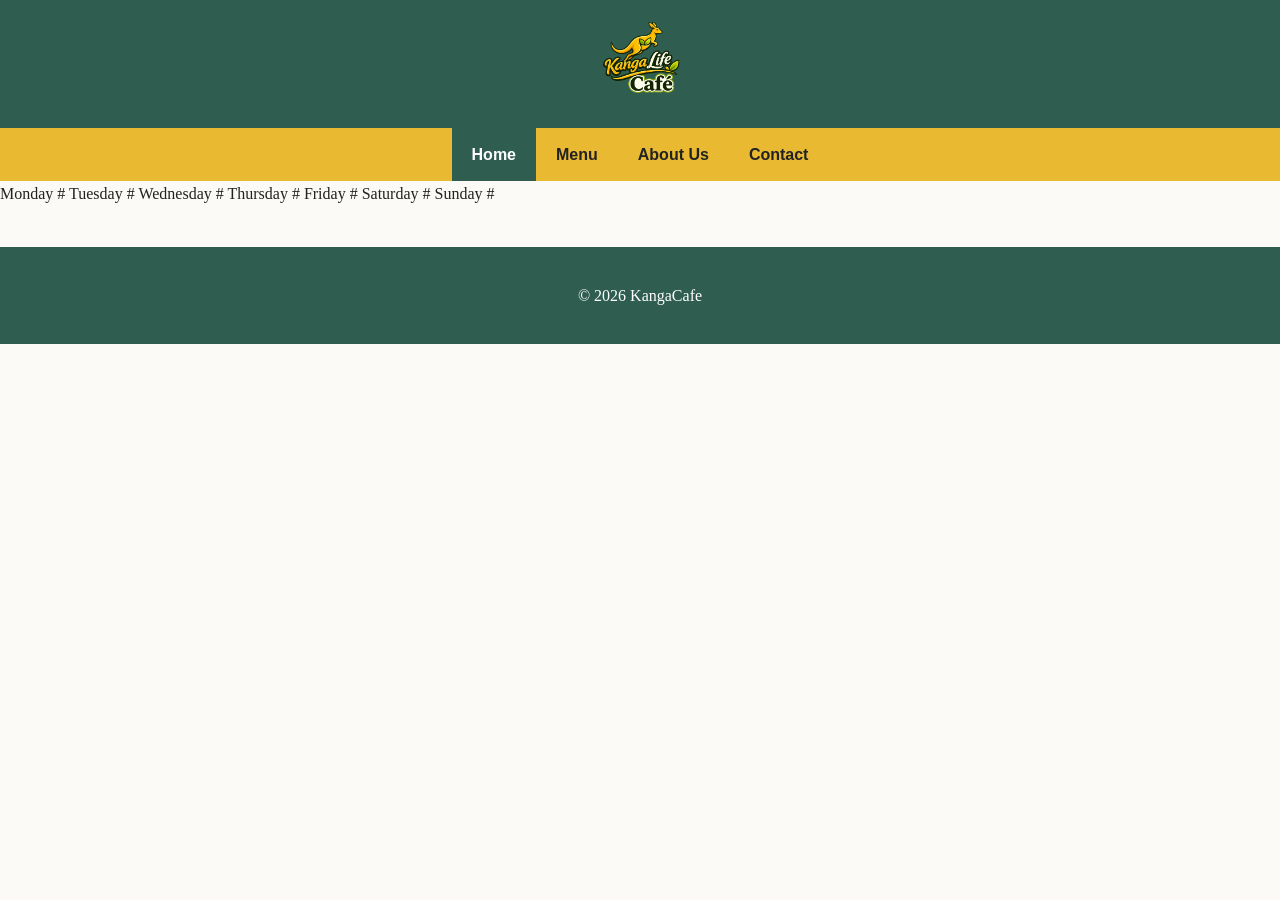
==== index.html @ c1ac51c6 "modified:   index.html fixed logo styling built opening times table - values still to be entered" ====
<!DOCTYPE html>
<!-- KangaCafe starter template.
     Copy this file to create menu.html, about.html and contact.html. -->
<html lang="en">
<head>
  <meta charset="UTF-8">
  <meta name="viewport" content="width=device-width, initial-scale=1.0">

  <!-- Change the title on each page -->
  <title>Home | KangaCafe</title>

  <!-- Links to the shared stylesheet. Keep this on every page. -->
  <link rel="stylesheet" href="style.css">
</head>

<body>

  <!-- Header: insert the logo here and link it to the Home page.
       Keep on every page. -->
  <header>
    	<a href="index.html" class="logo">
				<img src="images/kanga-cafe-logo.png" alt="Kanga Cafe Logo" class="logo">
			</a>
	</header>

  <!-- Navigation: replace each # with the correct page link.
       Move class="active" to the link for the current page. -->
  <nav>
    <ul>
      <li><a href="index.html" class="active">Home</a></li>
      <li><a href="menu.html">Menu</a></li>
      <li><a href="about.html">About Us</a></li>
      <li><a href="contact.html">Contact</a></li>
		</ul>
  </nav>
 
		<section>
			  
			<!-- Table of Opening Times 
			 Times still to be inserted in # position -->
			<tr>
					<th>Monday</th>
					<th>#</th>
				</tr>

				<tr>
					<th>Tuesday</th>
					<th>#</tr>

				<tr>
					<th>Wednesday</th>
					<th>#</th>
				</tr>
			
				<tr>
					<th>Thursday</th>
					<th>#</th>
				</tr>

				<tr>
					<th>Friday</th>
					<th>#</th>
				</tr>

				<tr>
					<th>Saturday</th>
					<th>#</th>
				</tr>

				<tr>
					<th>Sunday</th>
					<th>#</th>
				</tr>
			</table>

 	 </section>

  </main>

  <!-- Footer: add the footer text from the client's email. Keep on every page. -->
  <footer>
    <p>&copy; 2026 KangaCafe</p>
  </footer>

</body>
</html>
---- style.css ----
/* =========================================================
   KangaCafe - Stylesheet
   =========================================================
   This one file styles EVERY page of the website.
   Each HTML page links to it in the <head> with:

     <link rel="stylesheet" href="style.css">

   Change a style here and it changes on all pages.
   Keep this file in the same folder as your HTML files.
   ========================================================= */

/* =====================================================
   COLOURS - change them here and the whole site updates
   ===================================================== */
:root {
  --main-colour: #2f5d50;    /* eucalyptus green - header, footer */
  --accent-colour: #e8b931;  /* wattle yellow - navigation bar */
  --background: #fbfaf6;     /* page background */
  --text-colour: #222222;    /* normal text */
  --light-text: #ffffff;     /* text on green areas */
}

/* =====================================================
   BASIC PAGE SETUP
   ===================================================== */
* {
  box-sizing: border-box;
}

body {
  margin: 0;
  font-family: Georgia, "Times New Roman", serif;
  background-color: var(--background);
  color: var(--text-colour);
  line-height: 1.6;
}

h1, h2, h3 {
  font-family: Arial, Helvetica, sans-serif;
  line-height: 1.2;
}

img {
  max-width: 100%;
}

/* =====================================================
   HEADER - logo and cafe name
   ===================================================== */
header {
  background-color: var(--main-colour);
  padding: 15px 20px;
  text-align: center;
}

/* The logo is a link back to the Home page */
.logo {
  display: inline-flex;
  align-items: center;
  gap: 12px;
  color: var(--light-text);
  text-decoration: none;
}

.logo img {
  height: 90px;
  width: auto;
}

.logo span {
  font-family: Arial, Helvetica, sans-serif;
  font-size: 2.2rem;
  font-weight: bold;
}

/* =====================================================
   NAVIGATION BAR
   ===================================================== */
nav {
  background-color: var(--accent-colour);
}

nav ul {
  list-style: none;
  margin: 0;
  padding: 0;
  display: flex;
  justify-content: center;
  flex-wrap: wrap;
}

nav a {
  display: block;
  padding: 14px 20px;
  color: var(--text-colour);
  text-decoration: none;
  font-family: Arial, Helvetica, sans-serif;
  font-weight: bold;
}

/* Highlight when the mouse is over a link */
nav a:hover,
nav a:focus {
  background-color: var(--main-colour);
  color: var(--light-text);
}

/* Highlight the page you are currently on */
nav a.active {
  background-color: var(--main-colour);
  color: var(--light-text);
}

/* =====================================================
   MAIN CONTENT AREA
   ===================================================== */
main {
  max-width: 1000px;
  margin: 0 auto;
  padding: 20px;
  min-height: 60vh;
}

section {
  margin-bottom: 40px;
}

/* =====================================================
   ADD YOUR OWN STYLES BELOW
   e.g. for tables, menu items, staff profiles and forms
   ===================================================== */



/* =====================================================
   FOOTER
   ===================================================== */
footer {
  background-color: var(--main-colour);
  color: var(--light-text);
  text-align: center;
  padding: 20px;
}
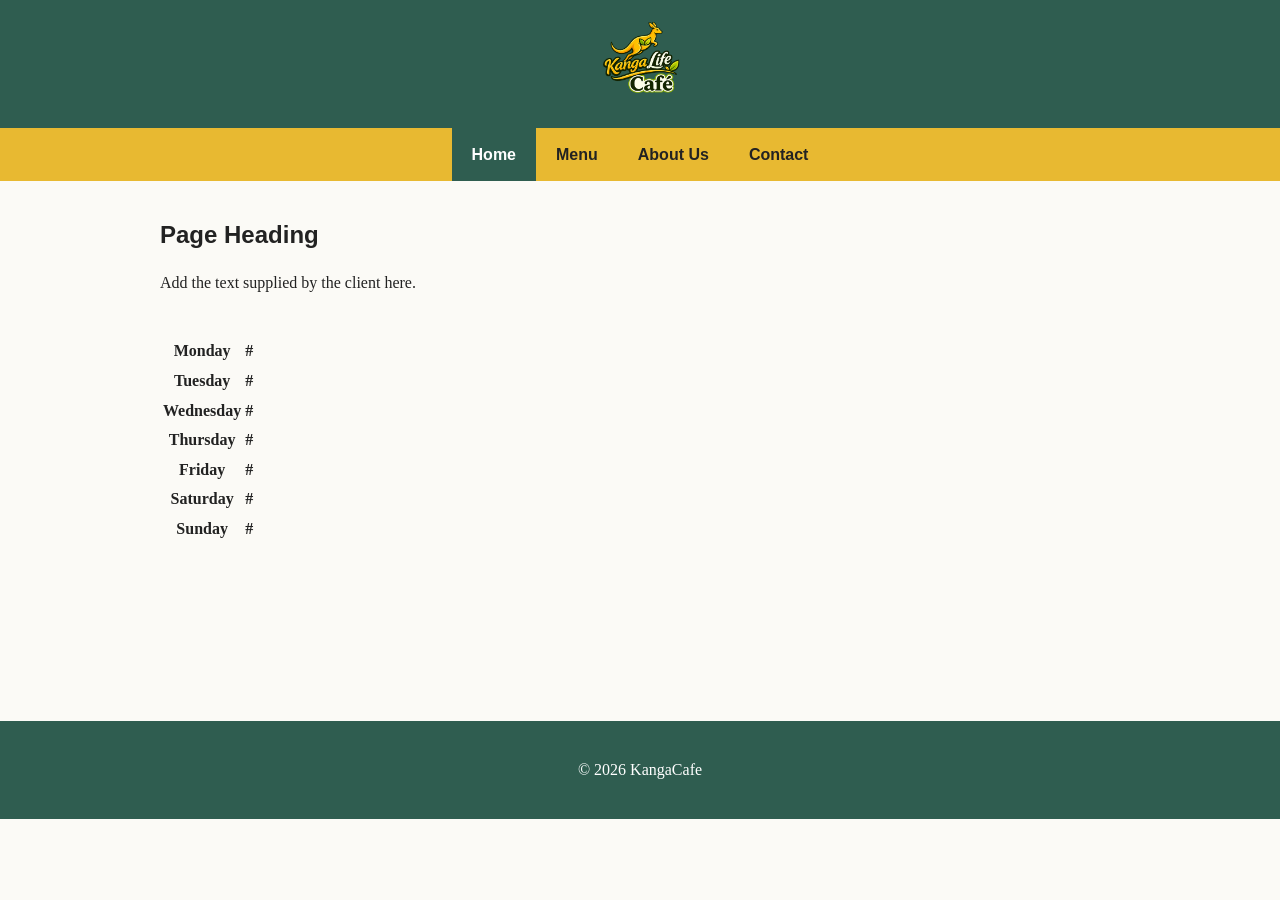
==== commit 1a648420: "modified:   index.html" ====
--- a/index.html
+++ b/index.html
@@ -33,19 +33,29 @@
       <li><a href="contact.html">Contact</a></li>
 		</ul>
   </nav>
+		
+	<main>
+
+		<section>
+			<h1>Page Heading</h1>
+			<p>Add the text supplied by the client here.</p>
+ 	  </section>
  
 		<section>
-			  
+				
 			<!-- Table of Opening Times 
-			 Times still to be inserted in # position -->
-			<tr>
+				Times still to be inserted in # position -->
+
+			<table>
+				<tr>
 					<th>Monday</th>
 					<th>#</th>
 				</tr>
 
 				<tr>
 					<th>Tuesday</th>
-					<th>#</tr>
+					<th>#</th>
+				</tr>
 
 				<tr>
 					<th>Wednesday</th>
@@ -73,7 +83,7 @@
 				</tr>
 			</table>
 
- 	 </section>
+		</section>
 
   </main>
 
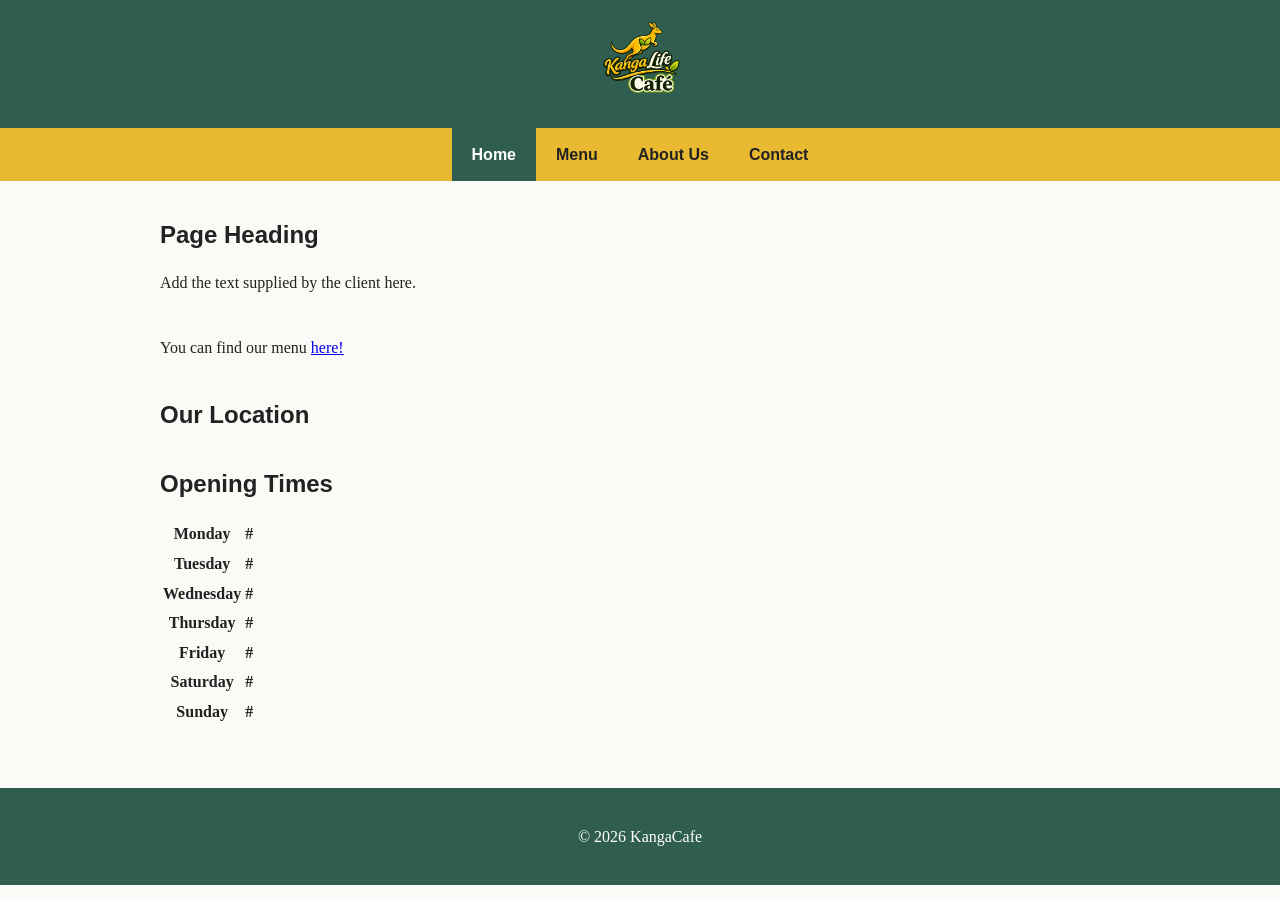
==== commit 0c7efacd: "modified:   index.html Added menu hyperlink Added <section> for cafe location" ====
--- a/index.html
+++ b/index.html
@@ -35,13 +35,24 @@
   </nav>
 		
 	<main>
-
+		
 		<section>
 			<h1>Page Heading</h1>
 			<p>Add the text supplied by the client here.</p>
- 	  </section>
- 
+ 	    </section>
+
+	    <section>
+			<p>You can find our menu <a href="menu.html">here!</a>
+		</section>
+
 		<section>
+			<h2>Our Location</h2>
+			<!--insert a google maps here?? -->
+		</section>
+
+
+		<section>
+			<h2>Opening Times</h2>
 				
 			<!-- Table of Opening Times 
 				Times still to be inserted in # position -->
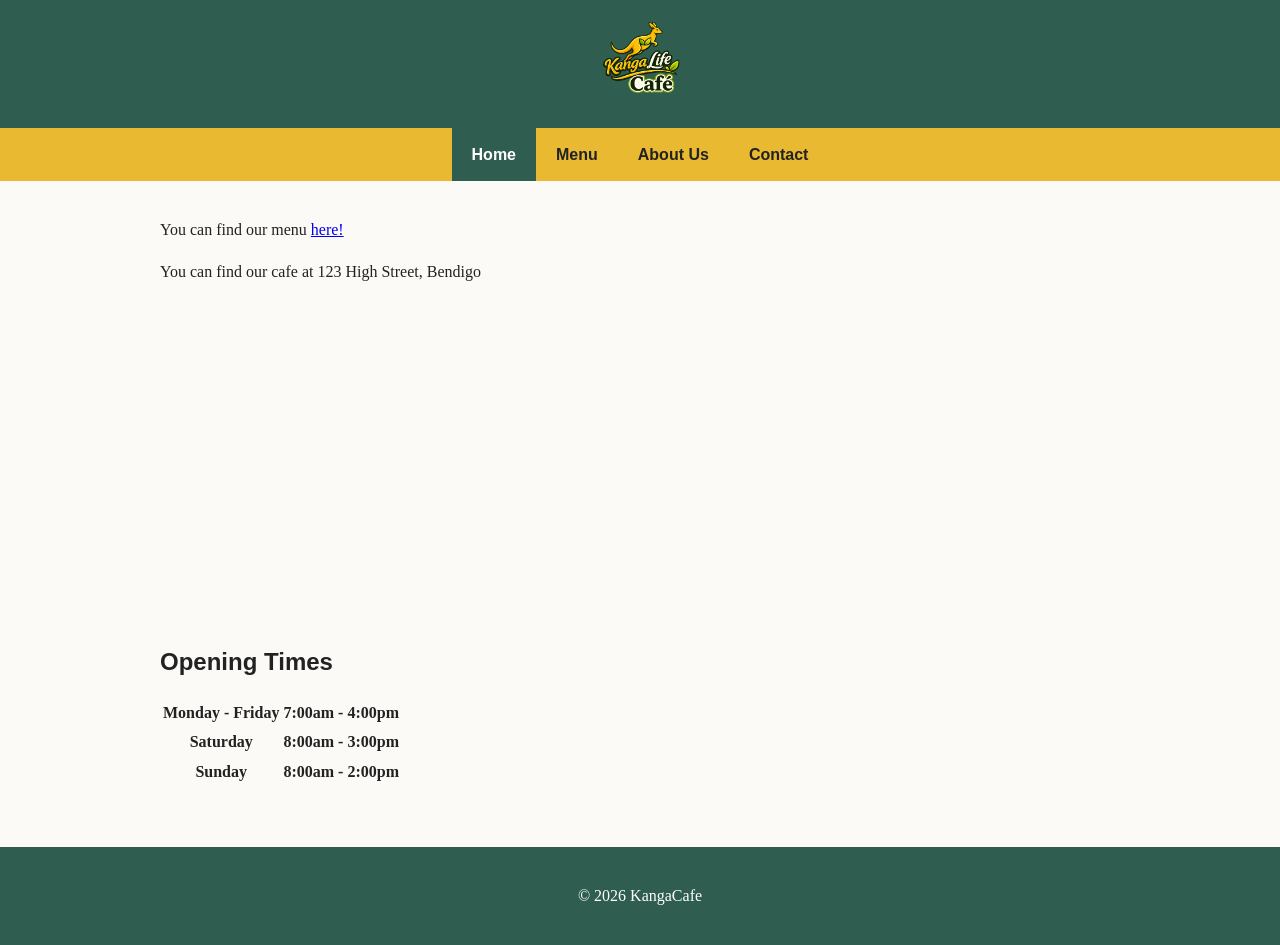
==== commit 3a5afb95: "Added correct opening times and location to index.html" ====
--- a/index.html
+++ b/index.html
@@ -37,17 +37,11 @@
 	<main>
 		
 		<section>
-			<h1>Page Heading</h1>
-			<p>Add the text supplied by the client here.</p>
- 	    </section>
+			<p>You can find our menu <a href="menu.html">here!</a></p>
 
-	    <section>
-			<p>You can find our menu <a href="menu.html">here!</a>
-		</section>
-
-		<section>
-			<h2>Our Location</h2>
-			<!--insert a google maps here?? -->
+			<p>You can find our cafe at 123 High Street, Bendigo</p>
+				<!--google maps API-->
+				<iframe src="https://www.google.com/maps/embed?pb=!1m18!1m12!1m3!1d3196.3681867427745!2d144.27024487589674!3d-36.7617338746496!2m3!1f0!2f0!3f0!3m2!1i1024!2i768!4f13.1!3m3!1m2!1s0x6ad759f0528f53ab%3A0x6cae6c07fd5bcd6e!2s123%20High%20St%2C%20Bendigo%20VIC%203550!5e0!3m2!1sen!2sau!4v1795736362162!5m2!1sen!2sau" width="400" height="300" style="border:0;" allowfullscreen="" loading="lazy" referrerpolicy="strict-origin-when-cross-origin"></iframe>
 		</section>
 
 
@@ -59,38 +53,18 @@
 
 			<table>
 				<tr>
-					<th>Monday</th>
-					<th>#</th>
-				</tr>
-
-				<tr>
-					<th>Tuesday</th>
-					<th>#</th>
-				</tr>
-
-				<tr>
-					<th>Wednesday</th>
-					<th>#</th>
-				</tr>
-			
-				<tr>
-					<th>Thursday</th>
-					<th>#</th>
-				</tr>
-
-				<tr>
-					<th>Friday</th>
-					<th>#</th>
+					<th>Monday - Friday</th>
+					<th>7:00am - 4:00pm</th>
 				</tr>
 
 				<tr>
 					<th>Saturday</th>
-					<th>#</th>
+					<th>8:00am - 3:00pm</th>
 				</tr>
 
 				<tr>
 					<th>Sunday</th>
-					<th>#</th>
+					<th>8:00am - 2:00pm</th>
 				</tr>
 			</table>
 
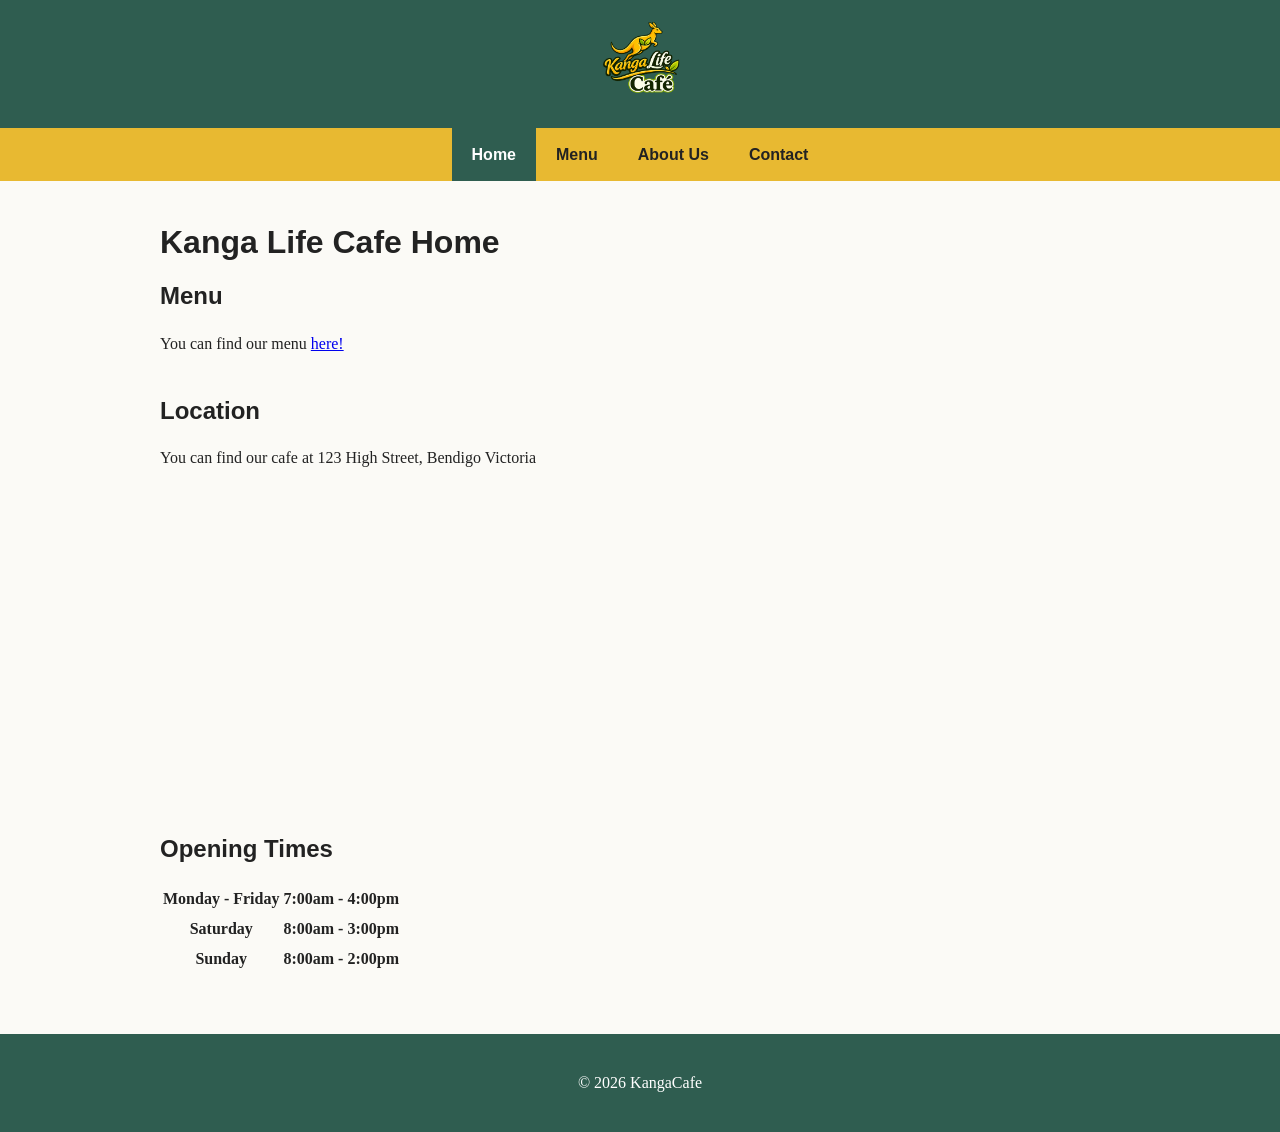
==== commit fd68364d: "Modified index.html formatting Developed menu item template on menu.html, added .menu-item styles to" ====
--- a/index.html
+++ b/index.html
@@ -2,52 +2,60 @@
 <!-- KangaCafe starter template.
      Copy this file to create menu.html, about.html and contact.html. -->
 <html lang="en">
+
 <head>
-  <meta charset="UTF-8">
-  <meta name="viewport" content="width=device-width, initial-scale=1.0">
+	<meta charset="UTF-8">
+	<meta name="viewport" content="width=device-width, initial-scale=1.0">
 
-  <!-- Change the title on each page -->
-  <title>Home | KangaCafe</title>
+	<!-- Change the title on each page -->
+	<title>Home | KangaCafe</title>
 
-  <!-- Links to the shared stylesheet. Keep this on every page. -->
-  <link rel="stylesheet" href="style.css">
+	<!-- Links to the shared stylesheet. Keep this on every page. -->
+	<link rel="stylesheet" href="style.css">
 </head>
 
 <body>
 
-  <!-- Header: insert the logo here and link it to the Home page.
+	<!-- Header: insert the logo here and link it to the Home page.
        Keep on every page. -->
-  <header>
-    	<a href="index.html" class="logo">
-				<img src="images/kanga-cafe-logo.png" alt="Kanga Cafe Logo" class="logo">
-			</a>
+	<header>
+		<a href="index.html" class="logo">
+			<img src="images/kanga-cafe-logo.png" alt="Kanga Cafe Logo" class="logo">
+		</a>
 	</header>
 
-  <!-- Navigation: replace each # with the correct page link.
+	<!-- Navigation: replace each # with the correct page link.
        Move class="active" to the link for the current page. -->
-  <nav>
-    <ul>
-      <li><a href="index.html" class="active">Home</a></li>
-      <li><a href="menu.html">Menu</a></li>
-      <li><a href="about.html">About Us</a></li>
-      <li><a href="contact.html">Contact</a></li>
+	<nav>
+		<ul>
+			<li><a href="index.html" class="active">Home</a></li>
+			<li><a href="menu.html">Menu</a></li>
+			<li><a href="about.html">About Us</a></li>
+			<li><a href="contact.html">Contact</a></li>
 		</ul>
-  </nav>
-		
+	</nav>
+
 	<main>
-		
+		<h1>Kanga Life Cafe Home</h1>
 		<section>
+			<h2>Menu</h2>
 			<p>You can find our menu <a href="menu.html">here!</a></p>
+		</section>
 
-			<p>You can find our cafe at 123 High Street, Bendigo</p>
-				<!--google maps API-->
-				<iframe src="https://www.google.com/maps/embed?pb=!1m18!1m12!1m3!1d3196.3681867427745!2d144.27024487589674!3d-36.7617338746496!2m3!1f0!2f0!3f0!3m2!1i1024!2i768!4f13.1!3m3!1m2!1s0x6ad759f0528f53ab%3A0x6cae6c07fd5bcd6e!2s123%20High%20St%2C%20Bendigo%20VIC%203550!5e0!3m2!1sen!2sau!4v1795736362162!5m2!1sen!2sau" width="400" height="300" style="border:0;" allowfullscreen="" loading="lazy" referrerpolicy="strict-origin-when-cross-origin"></iframe>
+		<section>
+			<h2>Location</h2>
+			<p>You can find our cafe at 123 High Street, Bendigo Victoria</p>
+			<!--google maps API-->
+			<iframe
+				src="https://www.google.com/maps/embed?pb=!1m18!1m12!1m3!1d3196.3681867427745!2d144.27024487589674!3d-36.7617338746496!2m3!1f0!2f0!3f0!3m2!1i1024!2i768!4f13.1!3m3!1m2!1s0x6ad759f0528f53ab%3A0x6cae6c07fd5bcd6e!2s123%20High%20St%2C%20Bendigo%20VIC%203550!5e0!3m2!1sen!2sau!4v1795736362162!5m2!1sen!2sau"
+				width="400" height="300" style="border:0;" allowfullscreen="" loading="lazy"
+				referrerpolicy="strict-origin-when-cross-origin"></iframe>
 		</section>
 
 
 		<section>
 			<h2>Opening Times</h2>
-				
+
 			<!-- Table of Opening Times 
 				Times still to be inserted in # position -->
 
@@ -70,12 +78,13 @@
 
 		</section>
 
-  </main>
+	</main>
 
-  <!-- Footer: add the footer text from the client's email. Keep on every page. -->
-  <footer>
-    <p>&copy; 2026 KangaCafe</p>
-  </footer>
+	<!-- Footer: add the footer text from the client's email. Keep on every page. -->
+	<footer>
+		<p>&copy; 2026 KangaCafe</p>
+	</footer>
 
 </body>
-</html>
+
+</html>
--- a/style.css
+++ b/style.css
@@ -131,7 +131,22 @@
    e.g. for tables, menu items, staff profiles and forms
    ===================================================== */
 
+/*Formatting a card for each menu item*/
 
+.menu-item {
+  border: 1px black solid;
+  text-align:center;
+}
+
+.menu-item h2, h3 {
+  line-height: 1;
+  font-size-adjust: 80%;
+  padding-block: 0px;
+}
+
+.menu-item img {
+  max-width: 200px;
+}
 
 /* =====================================================
    FOOTER
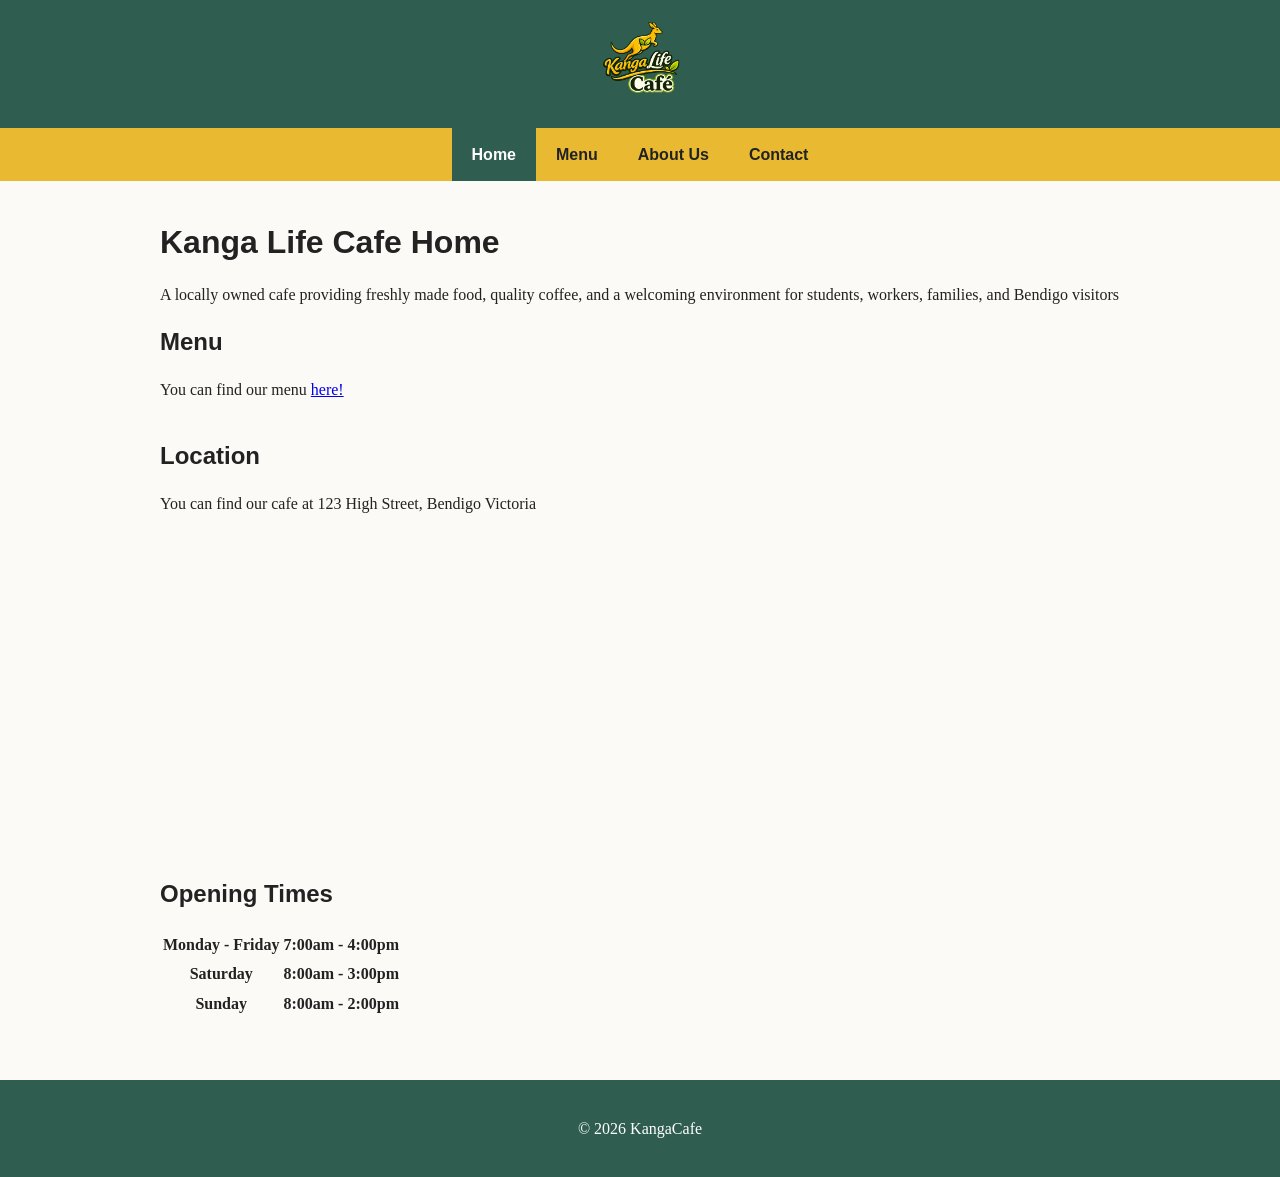
==== commit 7cd353fb: "index.html added general information and finalised opening times" ====
--- a/index.html
+++ b/index.html
@@ -37,6 +37,9 @@
 
 	<main>
 		<h1>Kanga Life Cafe Home</h1>
+
+		<section>
+			<p>A locally owned cafe providing freshly made food, quality coffee, and a welcoming environment for students, workers, families, and Bendigo visitors
 		<section>
 			<h2>Menu</h2>
 			<p>You can find our menu <a href="menu.html">here!</a></p>
@@ -55,9 +58,6 @@
 
 		<section>
 			<h2>Opening Times</h2>
-
-			<!-- Table of Opening Times 
-				Times still to be inserted in # position -->
 
 			<table>
 				<tr>
--- a/style.css
+++ b/style.css
@@ -136,6 +136,7 @@
 .menu-item {
   border: 1px black solid;
   text-align:center;
+  margin-block: 20px;
 }
 
 .menu-item h2, h3 {
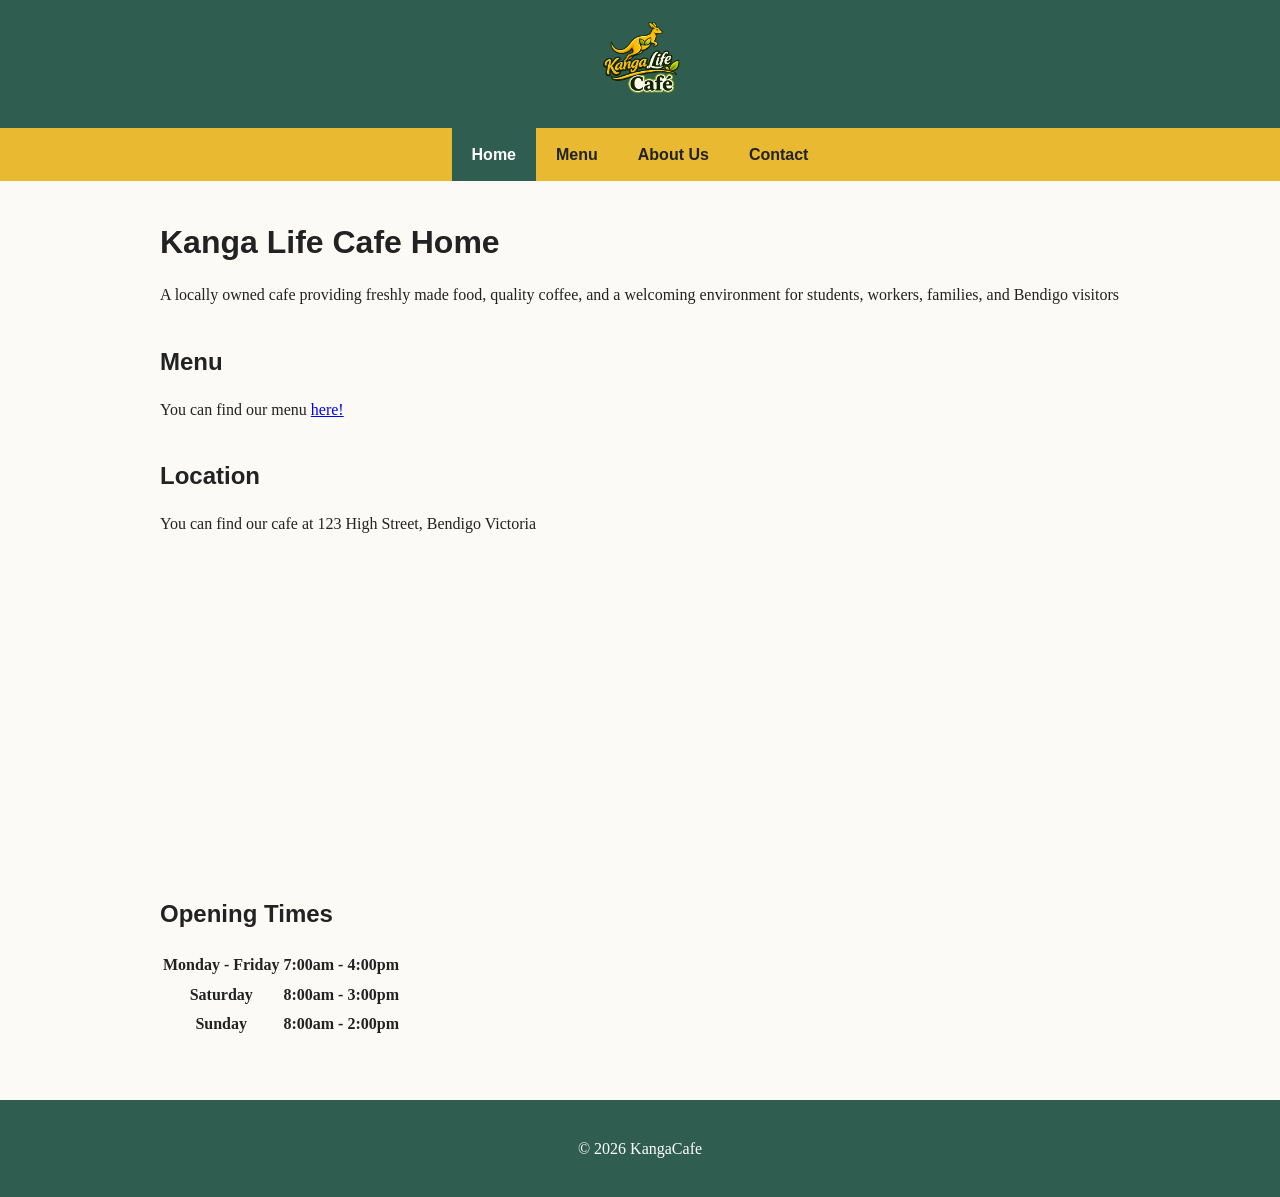
==== commit c5c7526d: "finished placeholder "contact us" form on contact.html included styling for forms on style.css modif" ====
--- a/index.html
+++ b/index.html
@@ -39,7 +39,10 @@
 		<h1>Kanga Life Cafe Home</h1>
 
 		<section>
-			<p>A locally owned cafe providing freshly made food, quality coffee, and a welcoming environment for students, workers, families, and Bendigo visitors
+			<p>A locally owned cafe providing freshly made food, quality coffee, and a welcoming environment for
+				students, workers, families, and Bendigo visitors
+		</section>
+
 		<section>
 			<h2>Menu</h2>
 			<p>You can find our menu <a href="menu.html">here!</a></p>
@@ -55,10 +58,8 @@
 				referrerpolicy="strict-origin-when-cross-origin"></iframe>
 		</section>
 
-
 		<section>
 			<h2>Opening Times</h2>
-
 			<table>
 				<tr>
 					<th>Monday - Friday</th>
@@ -75,7 +76,6 @@
 					<th>8:00am - 2:00pm</th>
 				</tr>
 			</table>
-
 		</section>
 
 	</main>
--- a/style.css
+++ b/style.css
@@ -131,24 +131,50 @@
    e.g. for tables, menu items, staff profiles and forms
    ===================================================== */
 
-/*Formatting a card for each menu item*/
+/*parent styles for menu.html and about.html cards*/
 
-.menu-item {
+.staff-cards {
+  display: flex;
+}
+
+.menu-cards {
+  display: flex;
+  flex-direction: column;
+  max-width: 35em;
+  align-content: center;
+  margin: auto;
+}
+
+/*Formatting a cards for each menu item*/
+
+.card {
   border: 1px black solid;
   text-align:center;
-  margin-block: 20px;
+  margin:5px;
+  flex: 1;
 }
 
-.menu-item h2, h3 {
+.card h2, h3, h4 {
+  font-family: Arial, Helvetica, sans-serif;
   line-height: 1;
   font-size-adjust: 80%;
   padding-block: 0px;
 }
 
-.menu-item img {
+.card img {
   max-width: 200px;
 }
 
+/*styles for the input form on the "contact us" page*/
+
+input, textarea {
+  width: 25em;
+  resize: none;
+}
+
+input[type="submit"] {
+  width: fit-content;
+}
 /* =====================================================
    FOOTER
    ===================================================== */
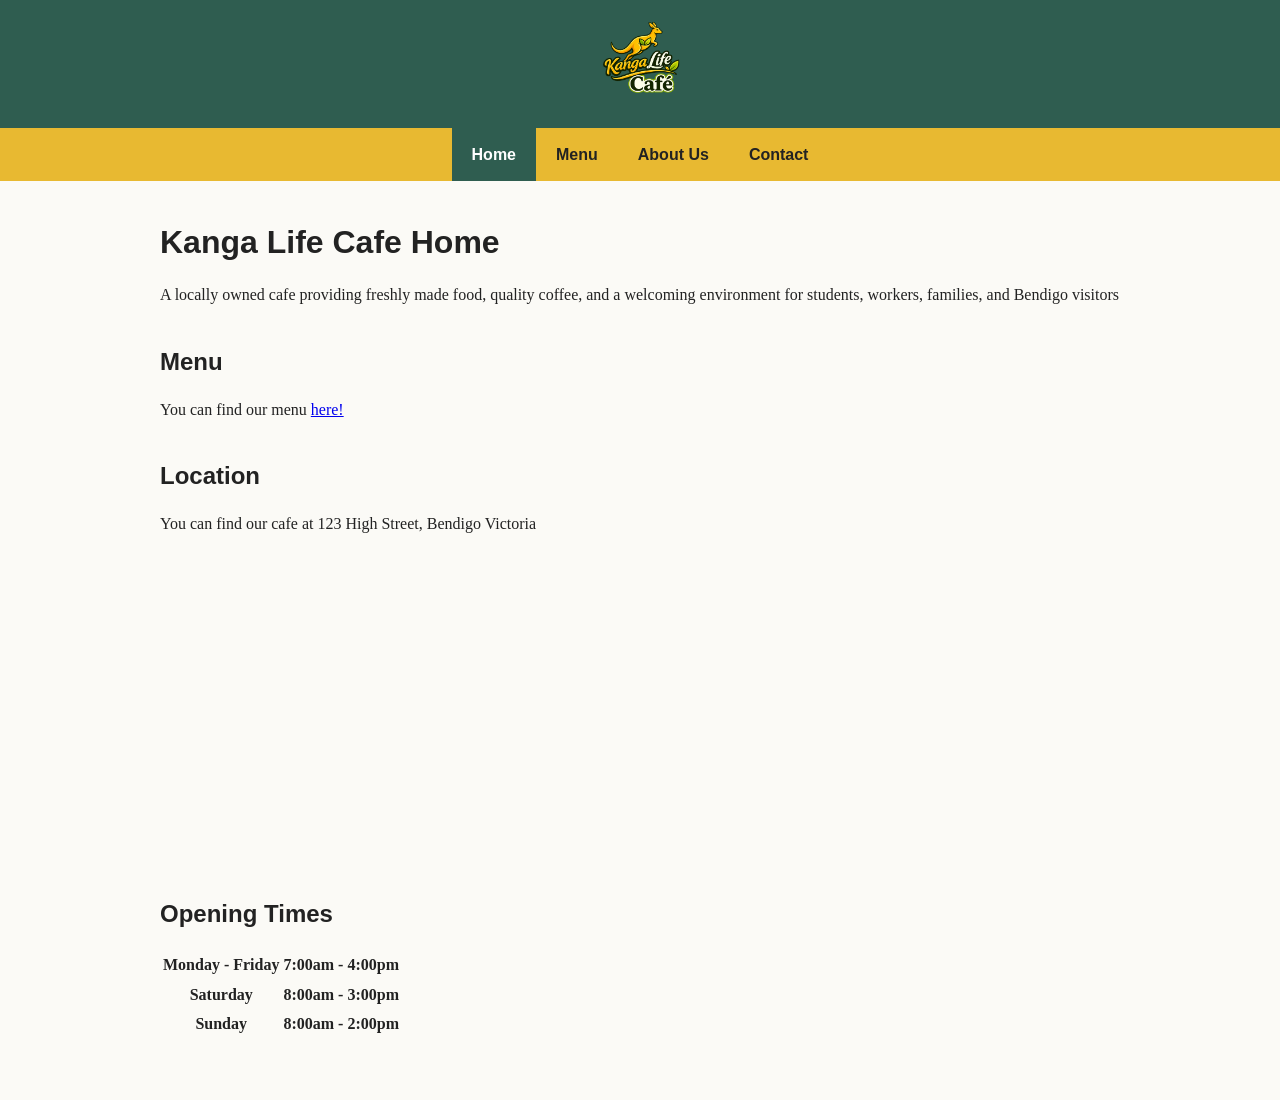
==== commit 12dd9516: "Removed template comments fixed comment typo in style.css" ====
--- a/index.html
+++ b/index.html
@@ -1,31 +1,23 @@
 <!DOCTYPE html>
-<!-- KangaCafe starter template.
-     Copy this file to create menu.html, about.html and contact.html. -->
 <html lang="en">
 
 <head>
 	<meta charset="UTF-8">
 	<meta name="viewport" content="width=device-width, initial-scale=1.0">
 
-	<!-- Change the title on each page -->
 	<title>Home | KangaCafe</title>
 
-	<!-- Links to the shared stylesheet. Keep this on every page. -->
 	<link rel="stylesheet" href="style.css">
 </head>
 
 <body>
 
-	<!-- Header: insert the logo here and link it to the Home page.
-       Keep on every page. -->
 	<header>
 		<a href="index.html" class="logo">
 			<img src="images/kanga-cafe-logo.png" alt="Kanga Cafe Logo" class="logo">
 		</a>
 	</header>
 
-	<!-- Navigation: replace each # with the correct page link.
-       Move class="active" to the link for the current page. -->
 	<nav>
 		<ul>
 			<li><a href="index.html" class="active">Home</a></li>
@@ -80,9 +72,6 @@
 
 	</main>
 
-	<!-- Footer: add the footer text from the client's email. Keep on every page. -->
-	<footer>
-		<p>&copy; 2026 KangaCafe</p>
 	</footer>
 
 </body>
--- a/style.css
+++ b/style.css
@@ -1,18 +1,3 @@
-/* =========================================================
-   KangaCafe - Stylesheet
-   =========================================================
-   This one file styles EVERY page of the website.
-   Each HTML page links to it in the <head> with:
-
-     <link rel="stylesheet" href="style.css">
-
-   Change a style here and it changes on all pages.
-   Keep this file in the same folder as your HTML files.
-   ========================================================= */
-
-/* =====================================================
-   COLOURS - change them here and the whole site updates
-   ===================================================== */
 :root {
   --main-colour: #2f5d50;    /* eucalyptus green - header, footer */
   --accent-colour: #e8b931;  /* wattle yellow - navigation bar */
@@ -21,9 +6,6 @@
   --light-text: #ffffff;     /* text on green areas */
 }
 
-/* =====================================================
-   BASIC PAGE SETUP
-   ===================================================== */
 * {
   box-sizing: border-box;
 }
@@ -45,9 +27,6 @@
   max-width: 100%;
 }
 
-/* =====================================================
-   HEADER - logo and cafe name
-   ===================================================== */
 header {
   background-color: var(--main-colour);
   padding: 15px 20px;
@@ -74,9 +53,6 @@
   font-weight: bold;
 }
 
-/* =====================================================
-   NAVIGATION BAR
-   ===================================================== */
 nav {
   background-color: var(--accent-colour);
 }
@@ -112,9 +88,6 @@
   color: var(--light-text);
 }
 
-/* =====================================================
-   MAIN CONTENT AREA
-   ===================================================== */
 main {
   max-width: 1000px;
   margin: 0 auto;
@@ -126,10 +99,6 @@
   margin-bottom: 40px;
 }
 
-/* =====================================================
-   ADD YOUR OWN STYLES BELOW
-   e.g. for tables, menu items, staff profiles and forms
-   ===================================================== */
 
 /*parent styles for menu.html and about.html cards*/
 
@@ -145,7 +114,7 @@
   margin: auto;
 }
 
-/*Formatting a cards for each menu item*/
+/*Formatting cards for each menu item and also staff members*/
 
 .card {
   border: 1px black solid;
@@ -175,9 +144,6 @@
 input[type="submit"] {
   width: fit-content;
 }
-/* =====================================================
-   FOOTER
-   ===================================================== */
 footer {
   background-color: var(--main-colour);
   color: var(--light-text);
